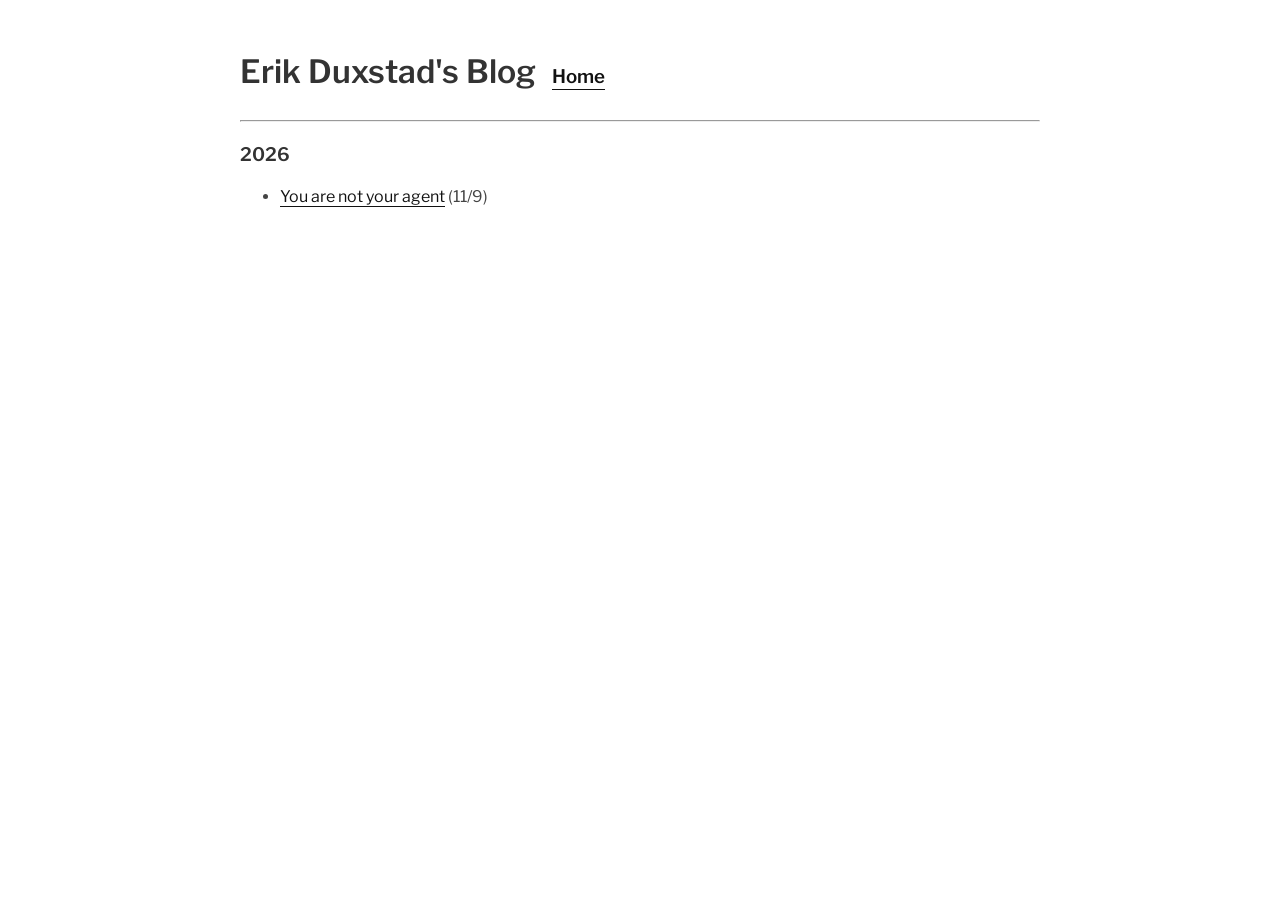
==== blog/index.html @ fda6ef6e "add blog and first post" ====
<!DOCTYPE html>
<!-- html inspired by https://www.matuzo.at/blog/html-boilerplate/ -->
<html lang="en">
  <head>
    <meta charset="UTF-8">
    <meta name="viewport" content="width=device-width, initial-scale=1">
    <title>Erik Duxstad's Blog</title>
    <meta name="description" content="Erik Duxstad's personal blog">
    <meta property="og:title" content="Erik Duxstad's blog">
    <meta property="og:description" content="Erik Duxstad's blog">
    <meta property="og:locale" content="en_US">
    <meta property="og:type" content="website">
    <meta property="og:url" content="https://duxst.ad/blog">
    <link rel="canonical" href="https://duxst.ad/blog">
    <link rel="stylesheet" type="text/css" href="../index.css">
    <link rel="preconnect" href="https://fonts.gstatic.com">
    <link href="https://fonts.googleapis.com/css2?family=Libre+Franklin&display=swap" rel="stylesheet"> 
  </head>
  <body>
    <div class="header-row">
      <h1>Erik Duxstad's Blog</h1>
      <h3><a href="../">Home</a></h3>
    </div>
    <hr>
    <h3>2026</h3>
    <ul>
      <li>
        <a target="_blank" href="You_are_not_your_agent.html">You are not your agent</a> (11/9)
      </li>
    </ul>
  </body>
</html>
---- index.css ----
/* Inspired by: https://jgthms.com/web-design-in-4-minutes/ 
 * and: https://blogs.gnome.org/shell-dev/ */

body {
	margin: 0 auto;
	max-width: 50em;
	font-family: "Libre Franklin", "Helvetica", sans-serif;
	line-height: 1.5;
	padding: 1em 2em 2em 2em;
	color: #444;
}

h1,h2,h3,h4,h5,h6 {
	margin-top: 1em;
	margin-bottom: 0.5em;
	color: #333;
	font-weight: 600;
}

.header-row {
	display: flex;
	gap: 1rem;
	align-items: baseline;
}

.helvetica {
	font-family: "Helvetica", sans-serif;
}

.footnote {
	display: block;
	font-size: smaller;
}

.footnote span + span {
	margin-top: 0.25em;
}

.cdf-flag {
	width: 15rem;
	margin-top: 2rem;
	margin-bottom: 0rem;
	border: 0.15rem solid white;
	border-radius: 0rem;
}

img {
	margin: 1rem auto 1rem auto;
	max-width: 100%;
	height: auto;
	display: block;
	border-radius: 0.5rem;
	filter: drop-shadow(0 0 0.15rem black);
}
.boilerdash-img {
	width: 100%;
	max-width: 40rem;
}

.m68k-img {
	width: 100%;
	max-width: 30rem;
}

.garmin-img {
  filter: none;
}

iframe {
  width: 100%;
  height: 100%;
  position: absolute;
  top: 0;
  left: 0;
  bottom: 0;
  right: 0;
}

.iframe-container {
  margin: 1rem auto 1rem auto;
  position: relative;
  overflow: hidden;
  width: 100%;
  padding-top: 56.25%;
}

/* Links */

a {
	color: #111;
	text-decoration: none;
	/*-webkit-box-shadow: inset 0 -1px 0 rgba(15,15,15,1);
	box-shadow: inset 0 -1px 0 rgba(15,15,15,1);*/
	position: relative;
}

/*inspired by https://codepen.io/alphardex/pen/WNQPWmj */
a::before,
a::after {
	position: absolute;
	content: "";
	left: 0;
	bottom: -0.1rem;
	display: block;
	width: 100%;
	height: 1px;
	background: #111;
	transition: 0.6s cubic-bezier(0.19, 1, 0.22, 1);
}

a::before {
	transform: scaleX(0);
	transform-origin: left;
}

a::after {
	transform-origin: right;
	transition-delay: 0s;
}

a:hover::before {
		transform: scaleX(1);
		transition-delay: 0.25s;
}

a:hover::after {
		transform: scaleX(0);
		transition-delay: 0s;
}

hr {
	color: white;
}
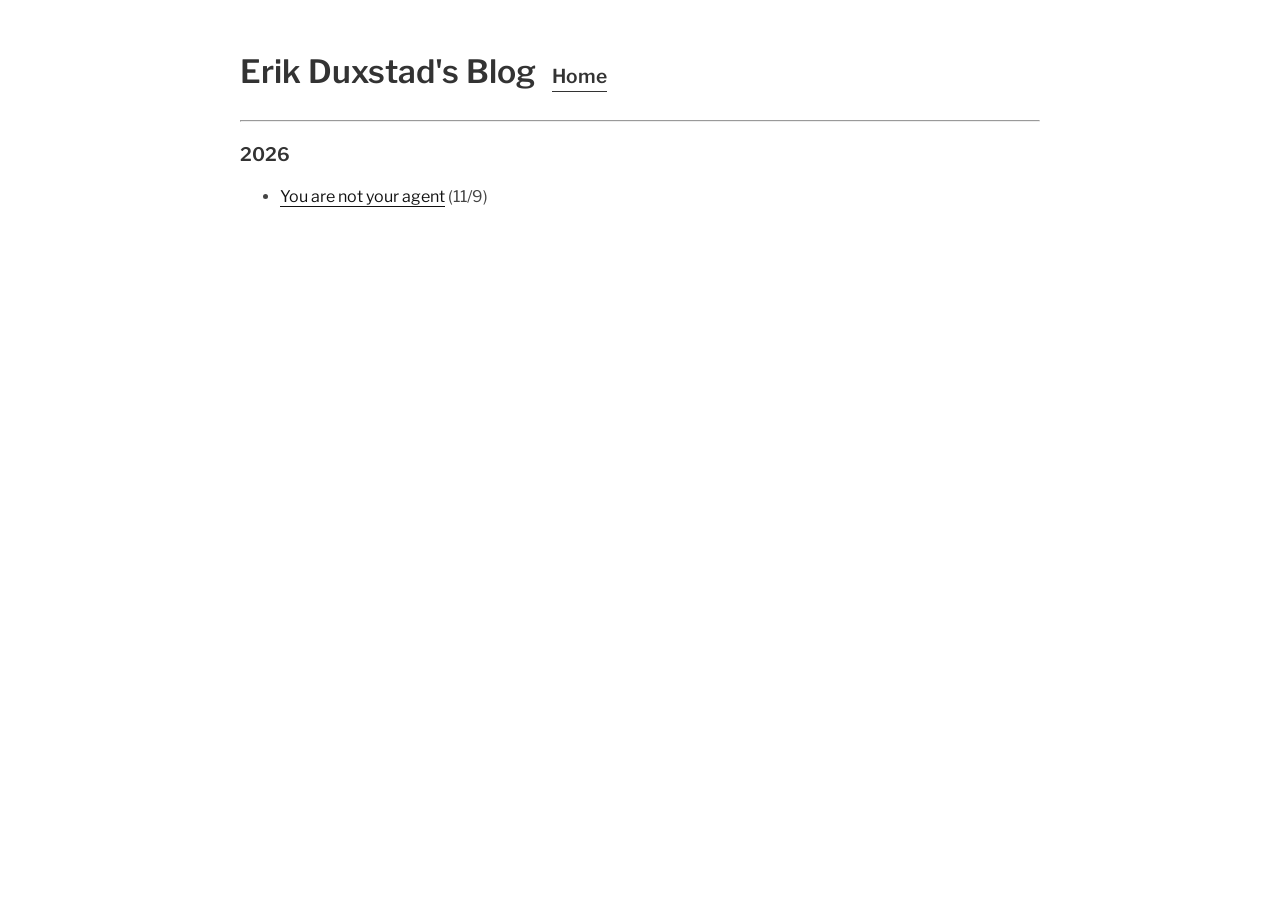
==== commit f3986041: "feedback" ====
--- a/blog/index.html
+++ b/blog/index.html
@@ -19,13 +19,13 @@
   <body>
     <div class="header-row">
       <h1>Erik Duxstad's Blog</h1>
-      <h3><a href="../">Home</a></h3>
+      <nav><a href="../">Home</a></nav>
     </div>
     <hr>
     <h3>2026</h3>
     <ul>
       <li>
-        <a target="_blank" href="You_are_not_your_agent.html">You are not your agent</a> (11/9)
+        <a href="./You_are_not_your_agent">You are not your agent</a> (11/9)
       </li>
     </ul>
   </body>
--- a/index.css
+++ b/index.css
@@ -19,8 +19,32 @@
 
 .header-row {
 	display: flex;
+	flex-wrap: wrap;
 	gap: 1rem;
 	align-items: baseline;
+}
+
+.header-row h1 {
+	max-width: 100%;
+	flex: 0 0 max-content;
+}
+
+.header-row nav {
+	display: flex;
+	gap: 1rem;
+	align-items: baseline;
+	margin-bottom: 0.5em;
+	font-size: 1.2em;
+	font-weight: 600;
+}
+
+.header-row nav a {
+	color: #333;
+}
+
+.header-row a::before,
+.header-row a::after {
+	background: #333;
 }
 
 .helvetica {
@@ -32,7 +56,7 @@
 	font-size: smaller;
 }
 
-.footnote span + span {
+.footnote span + sup {
 	margin-top: 0.25em;
 }
 
@@ -85,6 +109,7 @@
 }
 
 /* Links */
+/* inspired by https://codepen.io/alphardex/pen/WNQPWmj */
 
 a {
 	color: #111;
@@ -94,7 +119,6 @@
 	position: relative;
 }
 
-/*inspired by https://codepen.io/alphardex/pen/WNQPWmj */
 a::before,
 a::after {
 	position: absolute;
